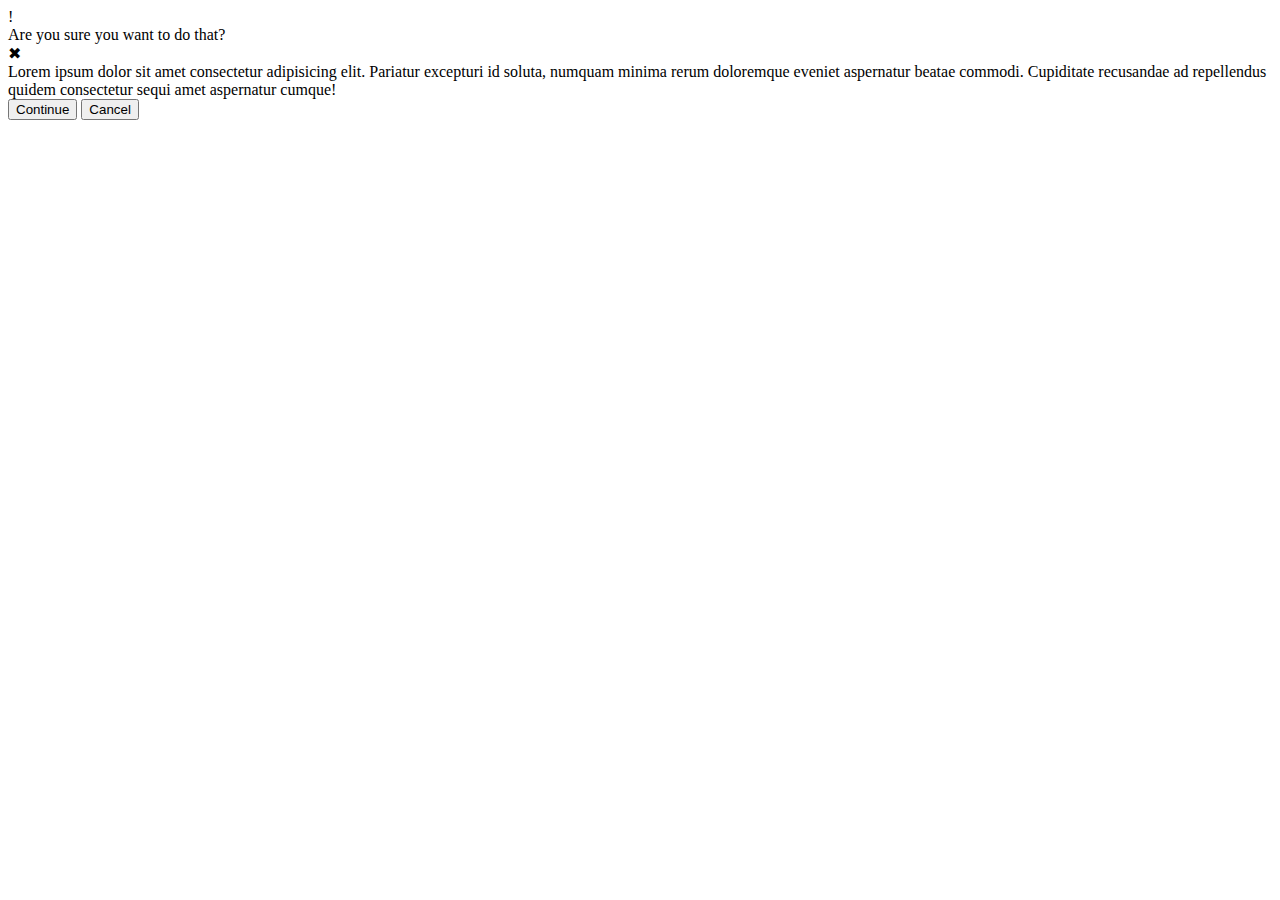
==== flex/05-flex-modal/index.html @ 48016d2d "html" ====
<!DOCTYPE html>
<html lang="en">
  <head>
    <meta charset="UTF-8">
    <meta http-equiv="X-UA-Compatible" content="IE=edge">
    <meta name="viewport" content="width=device-width, initial-scale=1.0">
    <link rel="stylesheet" href="style.css">
    <title>Modal</title>
  </head>
  <body>
    <div class="modal">
      <div class="icon">!</div>
      <div class="container">
      <div class="header">Are you sure you want to do that?</div>
      <div class="close-button">✖</div>
    </div>
      <div class="text">Lorem ipsum dolor sit amet consectetur adipisicing elit. Pariatur excepturi id soluta, numquam minima rerum doloremque eveniet aspernatur beatae commodi. Cupiditate recusandae ad repellendus quidem consectetur sequi amet aspernatur cumque!</div>
      <button class="continue">Continue</button>
      <button class="cancel">Cancel</button>
    </div>
    </div>
  </body>
</html>
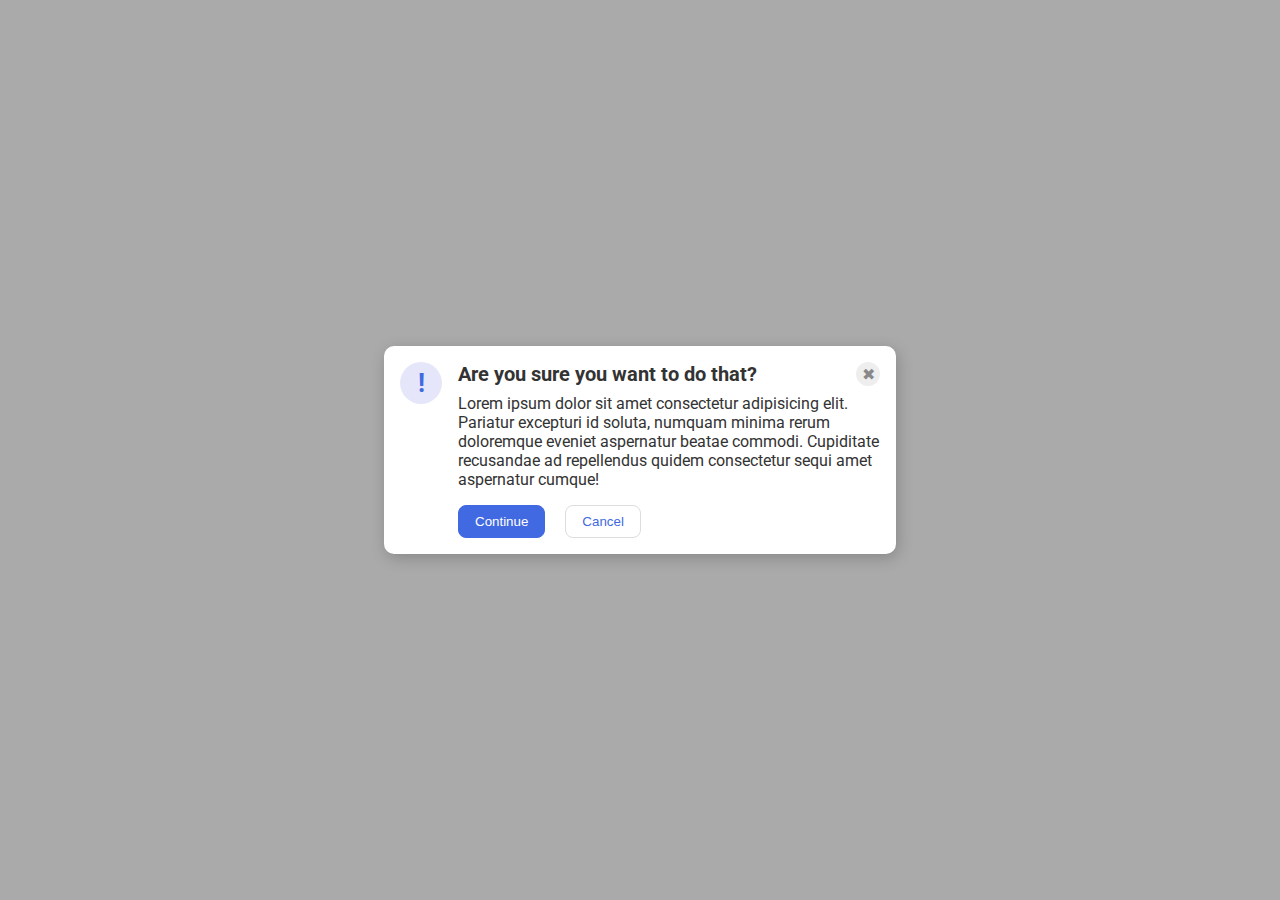
==== commit 94612a8b: "finish" ====
--- a/flex/05-flex-modal/index.html
+++ b/flex/05-flex-modal/index.html
@@ -11,7 +11,7 @@
     <div class="modal">
       <div class="icon">!</div>
       <div class="container">
-      <div class="header">Are you sure you want to do that?</div>
+      <div class="header">Are you sure you want to do that?
       <div class="close-button">✖</div>
     </div>
       <div class="text">Lorem ipsum dolor sit amet consectetur adipisicing elit. Pariatur excepturi id soluta, numquam minima rerum doloremque eveniet aspernatur beatae commodi. Cupiditate recusandae ad repellendus quidem consectetur sequi amet aspernatur cumque!</div>
--- a/flex/05-flex-modal/style.css
+++ b/flex/05-flex-modal/style.css
@@ -0,0 +1,90 @@
+@import url('https://fonts.googleapis.com/css2?family=Roboto:wght@400;700&display=swap');
+
+html, body {
+  height: 100%;
+}
+
+body {
+  font-family: Roboto, sans-serif;
+  margin: 0;
+  background: #aaa;
+  color: #333;
+  /* I'll give you this one for free lol */
+  display: flex;
+  align-items: center;
+  justify-content: center;
+}
+
+.modal {
+  background: white;
+  width: 480px;
+  border-radius: 10px;
+  box-shadow: 2px 4px 16px rgba(0,0,0,.2);
+}
+
+.icon {
+  color: royalblue;
+  font-size: 26px;
+  font-weight: 700;
+  background: lavender;
+  width: 42px;
+  height: 42px;
+  border-radius: 50%;
+  display: flex;
+  align-items: center;
+  justify-content: center;
+}
+
+.close-button {
+  background: #eee;
+  border-radius: 50%;
+  color: #888;
+  font-weight: 400;
+  font-size: 16px;
+  height: 24px;
+  width: 24px;
+  display: flex;
+  align-items: center;
+  justify-content: center;
+}
+
+button {
+  padding: 8px 16px;
+  border-radius: 8px;
+  margin-left: 16px;
+}
+
+button.continue {
+  background: royalblue;
+  border: 1px solid royalblue;
+  color: white;
+}
+
+button.cancel {
+  background: white;
+  border: 1px solid #ddd;
+  color: royalblue;
+}
+.modal{
+  display:flex;
+  padding:16px;
+  
+
+}
+.header{
+  display:flex;
+  justify-content: space-between;
+  font-size: 20px;
+  font-weight:bold;
+  margin-bottom:8px;
+  padding-left: 16px;
+  
+}
+.text{
+  margin-bottom:16px;
+  padding-left: 16px;
+}
+.icon{
+  flex-shrink: 0;
+  
+}
